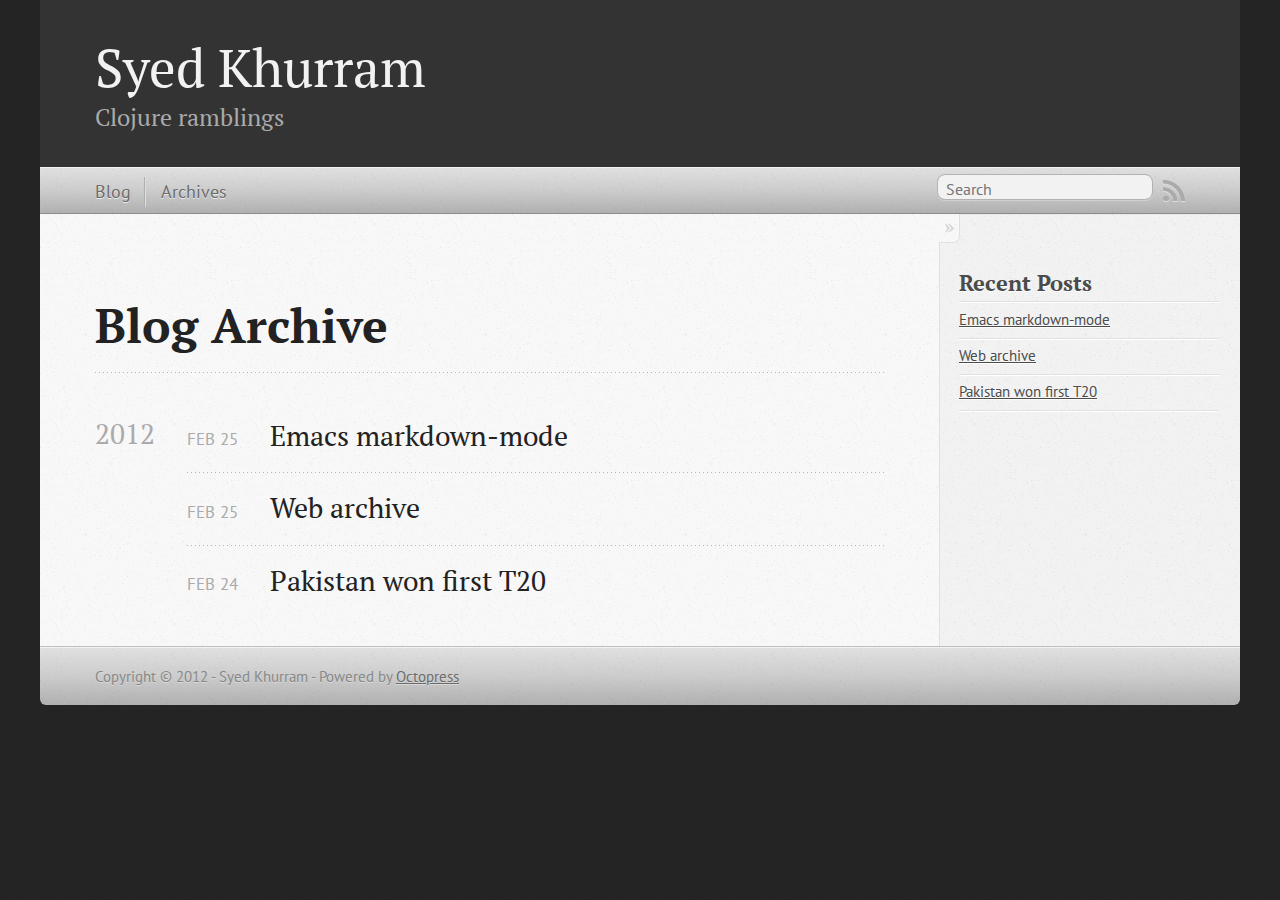
==== blog/archives/index.html @ d66c0aab "Site updated at 2012-02-25 11:39:17 UTC" ====
<!DOCTYPE html>
<!--[if IEMobile 7 ]><html class="no-js iem7"><![endif]-->
<!--[if lt IE 9]><html class="no-js lte-ie8"><![endif]-->
<!--[if (gt IE 8)|(gt IEMobile 7)|!(IEMobile)|!(IE)]><!--><html class="no-js" lang="en"><!--<![endif]-->
<head>
  <meta charset="utf-8">
  <title>Blog Archive - Syed Khurram</title>
  <meta name="author" content="Syed Khurram">

  
  <meta name="description" content="Blog Archive 2012 Emacs markdown-mode
Feb 25 2012 Web archive
Feb 25 2012 Pakistan won first T20
Feb 24 2012 Recent Posts Emacs markdown-mode Web &hellip;">
  

  <!-- http://t.co/dKP3o1e -->
  <meta name="HandheldFriendly" content="True">
  <meta name="MobileOptimized" content="320">
  <meta name="viewport" content="width=device-width, initial-scale=1">

  
  <link rel="canonical" href="http://skhurram.github.com/blog/archives">
  <link href="/favicon.png" rel="icon">
  <link href="/stylesheets/screen.css" media="screen, projection" rel="stylesheet" type="text/css">
  <script src="/javascripts/modernizr-2.0.js"></script>
  <script src="/javascripts/ender.js"></script>
  <script src="/javascripts/octopress.js" type="text/javascript"></script>
  <link href="/atom.xml" rel="alternate" title="Syed Khurram" type="application/atom+xml">
  <!--Fonts from Google"s Web font directory at http://google.com/webfonts -->
<link href="http://fonts.googleapis.com/css?family=PT+Serif:regular,italic,bold,bolditalic" rel="stylesheet" type="text/css">
<link href="http://fonts.googleapis.com/css?family=PT+Sans:regular,italic,bold,bolditalic" rel="stylesheet" type="text/css">

  

</head>

<body   >
  <header role="banner"><hgroup>
  <h1><a href="/">Syed Khurram</a></h1>
  
    <h2>Clojure ramblings</h2>
  
</hgroup>

</header>
  <nav role="navigation"><ul class="subscription" data-subscription="rss">
  <li><a href="/atom.xml" rel="subscribe-rss" title="subscribe via RSS">RSS</a></li>
  
</ul>
  
<form action="http://google.com/search" method="get">
  <fieldset role="search">
    <input type="hidden" name="q" value="site:skhurram.github.com" />
    <input class="search" type="text" name="q" results="0" placeholder="Search"/>
  </fieldset>
</form>
  
<ul class="main-navigation">
  <li><a href="/">Blog</a></li>
  <li><a href="/blog/archives">Archives</a></li>
</ul>

</nav>
  <div id="main">
    <div id="content">
      <div>
<article role="article">
  
  <header>
    <h1 class="entry-title">Blog Archive</h1>
    
  </header>
  
  <div id="blog-archives">



  
  <h2>2012</h2>

<article>
  
<h1><a href="/blog/2012/02/25/emacs-markdown-mode/">Emacs markdown-mode</a></h1>
<time datetime="2012-02-25T11:42:00+03:00" pubdate><span class='month'>Feb</span> <span class='day'>25</span> <span class='year'>2012</span></time>


</article>



<article>
  
<h1><a href="/blog/2012/02/25/web-archive/">Web archive</a></h1>
<time datetime="2012-02-25T11:28:00+03:00" pubdate><span class='month'>Feb</span> <span class='day'>25</span> <span class='year'>2012</span></time>


</article>



<article>
  
<h1><a href="/blog/2012/02/24/pakistan-won-first-t20/">Pakistan won first T20</a></h1>
<time datetime="2012-02-24T07:16:00+03:00" pubdate><span class='month'>Feb</span> <span class='day'>24</span> <span class='year'>2012</span></time>


</article>

</div>

  
</article>

</div>

<aside class="sidebar">
  
    <section>
  <h1>Recent Posts</h1>
  <ul id="recent_posts">
    
      <li class="post">
        <a href="/blog/2012/02/25/emacs-markdown-mode/">Emacs markdown-mode</a>
      </li>
    
      <li class="post">
        <a href="/blog/2012/02/25/web-archive/">Web archive</a>
      </li>
    
      <li class="post">
        <a href="/blog/2012/02/24/pakistan-won-first-t20/">Pakistan won first T20</a>
      </li>
    
  </ul>
</section>






  
</aside>


    </div>
  </div>
  <footer role="contentinfo"><p>
  Copyright &copy; 2012 - Syed Khurram -
  <span class="credit">Powered by <a href="http://octopress.org">Octopress</a></span>
</p>

</footer>
  







  <script type="text/javascript">
    (function(){
      var twitterWidgets = document.createElement('script');
      twitterWidgets.type = 'text/javascript';
      twitterWidgets.async = true;
      twitterWidgets.src = 'http://platform.twitter.com/widgets.js';
      document.getElementsByTagName('head')[0].appendChild(twitterWidgets);
    })();
  </script>





</body>
</html>
---- stylesheets/screen.css ----
html,body,div,span,applet,object,iframe,h1,h2,h3,h4,h5,h6,p,blockquote,pre,a,abbr,acronym,address,big,cite,code,del,dfn,em,img,ins,kbd,q,s,samp,small,strike,strong,sub,sup,tt,var,b,u,i,center,dl,dt,dd,ol,ul,li,fieldset,form,label,legend,table,caption,tbody,tfoot,thead,tr,th,td,article,aside,canvas,details,embed,figure,figcaption,footer,header,hgroup,menu,nav,output,ruby,section,summary,time,mark,audio,video{margin:0;padding:0;border:0;font-size:100%;font:inherit;vertical-align:baseline}body{line-height:1}ol,ul{list-style:none}table{border-collapse:collapse;border-spacing:0}caption,th,td{text-align:left;font-weight:normal;vertical-align:middle}q,blockquote{quotes:none}q:before,q:after,blockquote:before,blockquote:after{content:"";content:none}a img{border:none}article,aside,details,figcaption,figure,footer,header,hgroup,menu,nav,section,summary{display:block}article,aside,details,figcaption,figure,footer,header,hgroup,menu,nav,section,summary{display:block}a{color:#1863a1}a:visited{color:#751590}a:focus{color:#0181eb}a:hover{color:#0181eb}a:active{color:#01579f}aside.sidebar a{color:#1863a1}aside.sidebar a:focus{color:#0181eb}aside.sidebar a:hover{color:#0181eb}aside.sidebar a:active{color:#01579f}a{-moz-transition:color 0.3s;-webkit-transition:color 0.3s;-o-transition:color 0.3s;transition:color 0.3s}html{background:#252525 url('/images/line-tile.png?1330056721') top left}body > div{background:#f2f2f2 url('/images/noise.png?1330056721') top left;border-bottom:1px solid #bfbfbf}body > div > div{background:#f8f8f8 url('/images/noise.png?1330056721') top left;border-right:1px solid #e0e0e0}.heading,body > header h1,h1,h2,h3,h4,h5,h6{font-family:"PT Serif", "Georgia", "Helvetica Neue", Arial, sans-serif}.sans,body > header h2,body > nav form .search,body > nav a,article header p.meta,article > footer,#content .blog-index footer,html .gist .gist-file .gist-meta,#blog-archives a.category,#blog-archives time,aside.sidebar section,body > footer{font-family:"PT Sans", "Helvetica Neue", Arial, sans-serif}.serif,body,#content .blog-index a[rel=full-article]{font-family:"PT Serif", Georgia, Times, "Times New Roman", serif}.mono,pre,code,tt,p code,li code{font-family:Menlo, Monaco, "Andale Mono", "lucida console", "Courier New", monospace}body > header h1{font-size:2.2em;font-family:"PT Serif", "Georgia", "Helvetica Neue", Arial, sans-serif;font-weight:normal;line-height:1.2em;margin-bottom:0.6667em}body > header h2{font-family:"PT Serif", "Georgia", "Helvetica Neue", Arial, sans-serif}body{line-height:1.5em;color:#222}h1{font-size:2.2em;line-height:1.2em}@media only screen and (min-width: 992px){body{font-size:1.15em}h1{font-size:2.6em;line-height:1.2em}}h1,h2,h3,h4,h5,h6{text-rendering:optimizelegibility;margin-bottom:1em;font-weight:bold}h2,section h1{font-size:1.5em}h3,section h2,section section h1{font-size:1.3em}h4,section h3,section section h2,section section section h1{font-size:1em}h5,section h4,section section h3{font-size:.9em}h6,section h5,section section h4,section section section h3{font-size:.8em}p,blockquote,ul,ol{margin-bottom:1.5em}ul{list-style-type:disc}ul ul{list-style-type:circle;margin-bottom:0px}ul ul ul{list-style-type:square;margin-bottom:0px}ol{list-style-type:decimal}ol ol{list-style-type:lower-alpha;margin-bottom:0px}ol ol ol{list-style-type:lower-roman;margin-bottom:0px}ul,ul ul,ul ol,ol,ol ul,ol ol{margin-left:1.3em}strong{font-weight:bold}em{font-style:italic}sup,sub{font-size:0.8em;position:relative;display:inline-block}sup{top:-0.5em}sub{bottom:-0.5em}q{font-style:italic}q:before{content:"\201C"}q:after{content:"\201D"}em,dfn{font-style:italic}strong,dfn{font-weight:bold}del,s{text-decoration:line-through}abbr,acronym{border-bottom:1px dotted;cursor:help}sub,sup{line-height:0}hr{margin-bottom:0.2em}small{font-size:.8em}big{font-size:1.2em}blockquote{font-style:italic;position:relative;font-size:1.2em;line-height:1.5em;padding-left:1em;border-left:4px solid rgba(170,170,170,0.5)}blockquote cite{font-style:italic}blockquote cite a{color:#aaa !important;word-wrap:break-word}blockquote cite:before{content:'\2014';padding-right:.3em;padding-left:.3em;color:#aaa}@media only screen and (min-width: 992px){blockquote{padding-left:1.5em;border-left-width:4px}}.pullquote-right:before,.pullquote-left:before{padding:0;border:none;content:attr(data-pullquote);float:right;width:45%;margin:.5em 0 1em 1.5em;position:relative;top:7px;font-size:1.4em;line-height:1.45em}.pullquote-left:before{float:left;margin:.5em 1.5em 1em 0}.force-wrap,article a,aside.sidebar a{white-space:-moz-pre-wrap;white-space:-pre-wrap;white-space:-o-pre-wrap;white-space:pre-wrap;word-wrap:break-word}.group,body > header,body > nav,body > footer,body #content > article,body #content > div > article,body #content > div > section,body div.pagination,aside.sidebar,#main,#content,.collapse-sidebar aside.sidebar{*zoom:1}.group:after,body > header:after,body > nav:after,body > footer:after,body #content > article:after,body #content > div > article:after,body #content > div > section:after,body div.pagination:after,aside.sidebar:after,#main:after,#content:after,.collapse-sidebar aside.sidebar:after{content:"";display:table;clear:both}body{-webkit-text-size-adjust:none;max-width:1200px;position:relative;margin:0 auto}body > header,body > nav,body > footer,body #content > article,body #content > div > article,body #content > div > section{padding-left:18px;padding-right:18px}@media only screen and (min-width: 480px){body > header,body > nav,body > footer,body #content > article,body #content > div > article,body #content > div > section{padding-left:25px;padding-right:25px}}@media only screen and (min-width: 768px){body > header,body > nav,body > footer,body #content > article,body #content > div > article,body #content > div > section{padding-left:35px;padding-right:35px}}@media only screen and (min-width: 992px){body > header,body > nav,body > footer,body #content > article,body #content > div > article,body #content > div > section{padding-left:55px;padding-right:55px}}body div.pagination{margin-left:18px;margin-right:18px}@media only screen and (min-width: 480px){body div.pagination{margin-left:25px;margin-right:25px}}@media only screen and (min-width: 768px){body div.pagination{margin-left:35px;margin-right:35px}}@media only screen and (min-width: 992px){body div.pagination{margin-left:55px;margin-right:55px}}body > header{font-size:1em;padding-top:1.5em;padding-bottom:1.5em}#content{overflow:hidden}#content > div,#content > article{width:100%}aside.sidebar{float:none;padding:0 18px 1px;background-color:#f7f7f7;border-top:1px solid #e0e0e0}.flex-content,article img,article video,article .flash-video,aside.sidebar img{max-width:100%;height:auto}.basic-alignment.left,article img.left,article video.left,article .left.flash-video,aside.sidebar img.left{float:left;margin-right:1.5em}.basic-alignment.right,article img.right,article video.right,article .right.flash-video,aside.sidebar img.right{float:right;margin-left:1.5em}.basic-alignment.center,article img.center,article video.center,article .center.flash-video,aside.sidebar img.center{display:block;margin:0 auto 1.5em}.basic-alignment.left,article img.left,article video.left,article .left.flash-video,aside.sidebar img.left,.basic-alignment.right,article img.right,article video.right,article .right.flash-video,aside.sidebar img.right{margin-bottom:.8em}.toggle-sidebar,.no-sidebar .toggle-sidebar{display:none}@media only screen and (min-width: 750px){body.sidebar-footer aside.sidebar{float:none;width:auto;clear:left;margin:0;padding:0 35px 1px;background-color:#f7f7f7;border-top:1px solid #eaeaea}body.sidebar-footer aside.sidebar section.odd,body.sidebar-footer aside.sidebar section.even{float:left;width:48%}body.sidebar-footer aside.sidebar section.odd{margin-left:0}body.sidebar-footer aside.sidebar section.even{margin-left:4%}body.sidebar-footer aside.sidebar.thirds section{width:30%;margin-left:5%}body.sidebar-footer aside.sidebar.thirds section.first{margin-left:0;clear:both}}body.sidebar-footer #content{margin-right:0px}body.sidebar-footer .toggle-sidebar{display:none}@media only screen and (min-width: 550px){body > header{font-size:1em}}@media only screen and (min-width: 750px){aside.sidebar{float:none;width:auto;clear:left;margin:0;padding:0 35px 1px;background-color:#f7f7f7;border-top:1px solid #eaeaea}aside.sidebar section.odd,aside.sidebar section.even{float:left;width:48%}aside.sidebar section.odd{margin-left:0}aside.sidebar section.even{margin-left:4%}aside.sidebar.thirds section{width:30%;margin-left:5%}aside.sidebar.thirds section.first{margin-left:0;clear:both}}@media only screen and (min-width: 768px){body{-webkit-text-size-adjust:auto}body > header{font-size:1.2em}#main{padding:0;margin:0 auto}#content{overflow:visible;margin-right:240px;position:relative}.no-sidebar #content{margin-right:0;border-right:0}.collapse-sidebar #content{margin-right:20px}#content > div,#content > article{padding-top:17.5px;padding-bottom:17.5px;float:left}aside.sidebar{width:210px;padding:0 15px 15px;background:none;clear:none;float:left;margin:0 -100% 0 0}aside.sidebar section{width:auto;margin-left:0}aside.sidebar section.odd,aside.sidebar section.even{float:none;width:auto;margin-left:0}.collapse-sidebar aside.sidebar{float:none;width:auto;clear:left;margin:0;padding:0 35px 1px;background-color:#f7f7f7;border-top:1px solid #eaeaea}.collapse-sidebar aside.sidebar section.odd,.collapse-sidebar aside.sidebar section.even{float:left;width:48%}.collapse-sidebar aside.sidebar section.odd{margin-left:0}.collapse-sidebar aside.sidebar section.even{margin-left:4%}.collapse-sidebar aside.sidebar.thirds section{width:30%;margin-left:5%}.collapse-sidebar aside.sidebar.thirds section.first{margin-left:0;clear:both}}@media only screen and (min-width: 992px){body > header{font-size:1.3em}#content{margin-right:300px}#content > div,#content > article{padding-top:27.5px;padding-bottom:27.5px}aside.sidebar{width:260px;padding:1.2em 20px 20px}.collapse-sidebar aside.sidebar{padding-left:55px;padding-right:55px}}@media only screen and (min-width: 768px){ul,ol{margin-left:0}}body > header{background:#333}body > header h1{display:inline-block;margin:0}body > header h1 a,body > header h1 a:visited,body > header h1 a:hover{color:#f2f2f2;text-decoration:none}body > header h2{margin:.2em 0 0;font-size:1em;color:#aaa;font-weight:normal}body > nav{position:relative;background-color:#ccc;background:url('/images/noise.png?1330056721'),-webkit-gradient(linear, 50% 0%, 50% 100%, color-stop(0%, #e0e0e0), color-stop(50%, #cccccc), color-stop(100%, #b0b0b0));background:url('/images/noise.png?1330056721'),-webkit-linear-gradient(#e0e0e0,#cccccc,#b0b0b0);background:url('/images/noise.png?1330056721'),-moz-linear-gradient(#e0e0e0,#cccccc,#b0b0b0);background:url('/images/noise.png?1330056721'),-o-linear-gradient(#e0e0e0,#cccccc,#b0b0b0);background:url('/images/noise.png?1330056721'),-ms-linear-gradient(#e0e0e0,#cccccc,#b0b0b0);background:url('/images/noise.png?1330056721'),linear-gradient(#e0e0e0,#cccccc,#b0b0b0);border-top:1px solid #f2f2f2;border-bottom:1px solid #8c8c8c;padding-top:.35em;padding-bottom:.35em}body > nav form{-moz-background-clip:padding;-webkit-background-clip:padding;-o-background-clip:padding-box;-ms-background-clip:padding-box;-khtml-background-clip:padding-box;background-clip:padding-box;margin:0;padding:0}body > nav form .search{padding:.3em .5em 0;font-size:.85em;line-height:1.1em;width:95%;-moz-border-radius:0.5em;-webkit-border-radius:0.5em;-o-border-radius:0.5em;-ms-border-radius:0.5em;-khtml-border-radius:0.5em;border-radius:0.5em;-moz-background-clip:padding;-webkit-background-clip:padding;-o-background-clip:padding-box;-ms-background-clip:padding-box;-khtml-background-clip:padding-box;background-clip:padding-box;-moz-box-shadow:#d1d1d1 0 1px;-webkit-box-shadow:#d1d1d1 0 1px;-o-box-shadow:#d1d1d1 0 1px;box-shadow:#d1d1d1 0 1px;background-color:#f2f2f2;border:1px solid #b3b3b3;color:#888}body > nav form .search:focus{color:#444;border-color:#80b1df;-moz-box-shadow:#80b1df 0 0 4px,#80b1df 0 0 3px inset;-webkit-box-shadow:#80b1df 0 0 4px,#80b1df 0 0 3px inset;-o-box-shadow:#80b1df 0 0 4px,#80b1df 0 0 3px inset;box-shadow:#80b1df 0 0 4px,#80b1df 0 0 3px inset;background-color:#fff;outline:none}body > nav fieldset[role=search]{float:right;width:48%}body > nav fieldset.mobile-nav{float:left;width:48%}body > nav fieldset.mobile-nav select{width:100%;font-size:.8em;border:1px solid #888}body > nav ul{display:none}@media only screen and (min-width: 550px){body > nav{font-size:.9em}body > nav ul{margin:0;padding:0;border:0;overflow:hidden;*zoom:1;float:left;display:block;padding-top:.15em}body > nav ul li{list-style-image:none;list-style-type:none;margin-left:0px;white-space:nowrap;display:inline;float:left;padding-left:0;padding-right:0}body > nav ul li:first-child,body > nav ul li.first{padding-left:0}body > nav ul li:last-child{padding-right:0}body > nav ul li.last{padding-right:0}body > nav ul.subscription{margin-left:.8em;float:right}body > nav ul.subscription li:last-child a{padding-right:0}body > nav ul li{margin:0}body > nav a{color:#6b6b6b;text-shadow:#ebebeb 0 1px;float:left;text-decoration:none;font-size:1.1em;padding:.1em 0;line-height:1.5em}body > nav a:visited{color:#6b6b6b}body > nav a:hover{color:#2b2b2b}body > nav li + li{border-left:1px solid #b0b0b0;margin-left:.8em}body > nav li + li a{padding-left:.8em;border-left:1px solid #dedede}body > nav form{float:right;text-align:left;padding-left:.8em;width:175px}body > nav form .search{width:93%;font-size:.95em;line-height:1.2em}body > nav ul[data-subscription$=email] + form{width:97px}body > nav ul[data-subscription$=email] + form .search{width:91%}body > nav fieldset.mobile-nav{display:none}body > nav fieldset[role=search]{width:99%}}@media only screen and (min-width: 992px){body > nav form{width:215px}body > nav ul[data-subscription$=email] + form{width:147px}}.no-placeholder body > nav .search{background:#f2f2f2 url('/images/search.png?1330056721') 0.3em 0.25em no-repeat;text-indent:1.3em}@media only screen and (min-width: 550px){.maskImage body > nav ul[data-subscription$=email] + form{width:123px}}@media only screen and (min-width: 992px){.maskImage body > nav ul[data-subscription$=email] + form{width:173px}}.maskImage ul.subscription{position:relative;top:.2em}.maskImage ul.subscription li,.maskImage ul.subscription a{border:0;padding:0}.maskImage a[rel=subscribe-rss]{position:relative;top:0px;text-indent:-999999em;background-color:#dedede;border:0;padding:0}.maskImage a[rel=subscribe-rss],.maskImage a[rel=subscribe-rss]:after{-moz-mask-image:url('/images/rss.png?1330056721');-webkit-mask-image:url('/images/rss.png?1330056721');-o-mask-image:url('/images/rss.png?1330056721');-ms-mask-image:url('/images/rss.png?1330056721');-khtml-mask-image:url('/images/rss.png?1330056721');mask-image:url('/images/rss.png?1330056721');-moz-mask-repeat:no-repeat;-webkit-mask-repeat:no-repeat;-o-mask-repeat:no-repeat;-ms-mask-repeat:no-repeat;-khtml-mask-repeat:no-repeat;mask-repeat:no-repeat;width:22px;height:22px}.maskImage a[rel=subscribe-rss]:after{content:"";position:absolute;top:-1px;left:0;background-color:#ababab}.maskImage a[rel=subscribe-rss]:hover:after{background-color:#9e9e9e}.maskImage a[rel=subscribe-email]{position:relative;top:0px;text-indent:-999999em;background-color:#dedede;border:0;padding:0}.maskImage a[rel=subscribe-email],.maskImage a[rel=subscribe-email]:after{-moz-mask-image:url('/images/email.png?1330056721');-webkit-mask-image:url('/images/email.png?1330056721');-o-mask-image:url('/images/email.png?1330056721');-ms-mask-image:url('/images/email.png?1330056721');-khtml-mask-image:url('/images/email.png?1330056721');mask-image:url('/images/email.png?1330056721');-moz-mask-repeat:no-repeat;-webkit-mask-repeat:no-repeat;-o-mask-repeat:no-repeat;-ms-mask-repeat:no-repeat;-khtml-mask-repeat:no-repeat;mask-repeat:no-repeat;width:28px;height:22px}.maskImage a[rel=subscribe-email]:after{content:"";position:absolute;top:-1px;left:0;background-color:#ababab}.maskImage a[rel=subscribe-email]:hover:after{background-color:#9e9e9e}article{padding-top:1em}article header{position:relative;padding-top:2em;padding-bottom:1em;margin-bottom:1em;background:url('[data-uri]') bottom left repeat-x}article header h1{margin:0}article header h1 a{text-decoration:none}article header h1 a:hover{text-decoration:underline}article header p{font-size:.9em;color:#aaa;margin:0}article header p.meta{text-transform:uppercase;position:absolute;top:0}@media only screen and (min-width: 768px){article header{margin-bottom:1.5em;padding-bottom:1em;background:url('[data-uri]') bottom left repeat-x}}article h2{padding-top:0.8em;background:url('[data-uri]') top left repeat-x}.entry-content article h2:first-child,article header + h2{padding-top:0}article h2:first-child,article header + h2{background:none}article .feature{padding-top:.5em;margin-bottom:1em;padding-bottom:1em;background:url('[data-uri]') bottom left repeat-x;font-size:2.0em;font-style:italic;line-height:1.3em}article img,article video,article .flash-video{-moz-border-radius:0.3em;-webkit-border-radius:0.3em;-o-border-radius:0.3em;-ms-border-radius:0.3em;-khtml-border-radius:0.3em;border-radius:0.3em;-moz-box-shadow:rgba(0,0,0,0.15) 0 1px 4px;-webkit-box-shadow:rgba(0,0,0,0.15) 0 1px 4px;-o-box-shadow:rgba(0,0,0,0.15) 0 1px 4px;box-shadow:rgba(0,0,0,0.15) 0 1px 4px;-moz-box-sizing:border-box;-webkit-box-sizing:border-box;-ms-box-sizing:border-box;box-sizing:border-box;border:white 0.5em solid}article video,article .flash-video{margin:0 auto 1.5em}article video{display:block;width:100%}article .flash-video > div{position:relative;display:block;padding-bottom:56.25%;padding-top:1px;height:0;overflow:hidden}article .flash-video > div iframe,article .flash-video > div object,article .flash-video > div embed{position:absolute;top:0;left:0;width:100%;height:100%}article > footer{padding-bottom:2.5em;margin-top:2em}article > footer p.meta{margin-bottom:.8em;font-size:.85em;clear:both;overflow:hidden}.blog-index article + article{background:url('[data-uri]') top left repeat-x}#content .blog-index{padding-top:0;padding-bottom:0}#content .blog-index article{padding-top:2em}#content .blog-index article header{background:none;padding-bottom:0}#content .blog-index article h1{font-size:2.2em}#content .blog-index article h1 a{color:inherit}#content .blog-index article h1 a:hover{color:#0181eb}#content .blog-index a[rel=full-article]{background:#ebebeb;display:inline-block;padding:.4em .8em;margin-right:.5em;text-decoration:none;color:#666;-moz-transition:background-color 0.5s;-webkit-transition:background-color 0.5s;-o-transition:background-color 0.5s;transition:background-color 0.5s}#content .blog-index a[rel=full-article]:hover{background:#0181eb;text-shadow:none;color:#f8f8f8}#content .blog-index footer{margin-top:1em}.separator,article > footer .byline + time:before,article > footer time + time:before,article > footer .comments:before,article > footer .byline ~ .categories:before{content:"\2022 ";padding:0 .4em 0 .2em;display:inline-block}#content div.pagination{text-align:center;font-size:.95em;position:relative;background:url('[data-uri]') top left repeat-x;padding-top:1.5em;padding-bottom:1.5em}#content div.pagination a{text-decoration:none;color:#aaa}#content div.pagination a.prev{position:absolute;left:0}#content div.pagination a.next{position:absolute;right:0}#content div.pagination a:hover{color:#0181eb}#content div.pagination a[href*=archive]:before,#content div.pagination a[href*=archive]:after{content:'\2014';padding:0 .3em}p.meta + .sharing{padding-top:1em;padding-left:0;background:url('[data-uri]') top left repeat-x}#fb-root{display:none}.highlight,html .gist .gist-file .gist-syntax .gist-highlight{border:1px solid #05232b !important}.highlight table td.code,html .gist .gist-file .gist-syntax .gist-highlight table td.code{width:100%}.highlight .line-numbers,html .gist .gist-file .gist-syntax .gist-highlight .line-numbers{text-align:right;font-size:13px;line-height:1.45em;background:#073642 url('/images/noise.png?1330056721') top left !important;border-right:1px solid #00232c !important;-moz-box-shadow:#083e4b -1px 0 inset;-webkit-box-shadow:#083e4b -1px 0 inset;-o-box-shadow:#083e4b -1px 0 inset;box-shadow:#083e4b -1px 0 inset;text-shadow:#021014 0 -1px;padding:.8em !important;-moz-border-radius:0;-webkit-border-radius:0;-o-border-radius:0;-ms-border-radius:0;-khtml-border-radius:0;border-radius:0}.highlight .line-numbers span,html .gist .gist-file .gist-syntax .gist-highlight .line-numbers span{color:#586e75 !important}figure.code,.gist-file,pre{-moz-box-shadow:rgba(0,0,0,0.06) 0 0 10px;-webkit-box-shadow:rgba(0,0,0,0.06) 0 0 10px;-o-box-shadow:rgba(0,0,0,0.06) 0 0 10px;box-shadow:rgba(0,0,0,0.06) 0 0 10px}figure.code .highlight pre,.gist-file .highlight pre,pre .highlight pre{-moz-box-shadow:none;-webkit-box-shadow:none;-o-box-shadow:none;box-shadow:none}html .gist .gist-file{margin-bottom:1.8em;position:relative;border:none;padding-top:26px !important}html .gist .gist-file .gist-syntax{border-bottom:0 !important;background:none !important}html .gist .gist-file .gist-syntax .gist-highlight{background:#002b36 !important}html .gist .gist-file .gist-meta{padding:.6em 0.8em;border:1px solid #083e4b !important;color:#586e75;font-size:.7em !important;background:#073642 url('/images/noise.png?1330056721') top left;line-height:1.5em}html .gist .gist-file .gist-meta a{color:#75878b !important;text-decoration:none}html .gist .gist-file .gist-meta a:hover{text-decoration:underline}html .gist .gist-file .gist-meta a:hover{color:#93a1a1 !important}html .gist .gist-file .gist-meta a[href*='#file']{position:absolute;top:0;left:0;right:-10px;color:#474747 !important}html .gist .gist-file .gist-meta a[href*='#file']:hover{color:#1863a1 !important}html .gist .gist-file .gist-meta a[href*=raw]{top:.4em}pre{background:#002b36 url('/images/noise.png?1330056721') top left;-moz-border-radius:0.4em;-webkit-border-radius:0.4em;-o-border-radius:0.4em;-ms-border-radius:0.4em;-khtml-border-radius:0.4em;border-radius:0.4em;border:1px solid #05232b;line-height:1.45em;font-size:13px;margin-bottom:2.1em;padding:.8em 1em;color:#93a1a1;overflow:auto}h3.filename + pre{-moz-border-radius-topleft:0px;-webkit-border-top-left-radius:0px;-o-border-top-left-radius:0px;-ms-border-top-left-radius:0px;-khtml-border-top-left-radius:0px;border-top-left-radius:0px;-moz-border-radius-topright:0px;-webkit-border-top-right-radius:0px;-o-border-top-right-radius:0px;-ms-border-top-right-radius:0px;-khtml-border-top-right-radius:0px;border-top-right-radius:0px}p code,li code{display:inline-block;white-space:no-wrap;background:#fff;font-size:.8em;line-height:1.5em;color:#555;border:1px solid #ddd;-moz-border-radius:0.4em;-webkit-border-radius:0.4em;-o-border-radius:0.4em;-ms-border-radius:0.4em;-khtml-border-radius:0.4em;border-radius:0.4em;padding:0 .3em;margin:-1px 0}p pre code,li pre code{font-size:1em !important;background:none;border:none}.pre-code,html .gist .gist-file .gist-syntax .gist-highlight pre,.highlight code{font-family:Menlo,Monaco,"Andale Mono","lucida console","Courier New",monospace !important;overflow:scroll;overflow-y:hidden;display:block;padding:.8em !important;overflow-x:auto;line-height:1.45em;background:#002b36 url('/images/noise.png?1330056721') top left !important;color:#93a1a1 !important}.pre-code *::-moz-selection,html .gist .gist-file .gist-syntax .gist-highlight pre *::-moz-selection,.highlight code *::-moz-selection{background:#386774;color:inherit;text-shadow:#002b36 0 1px}.pre-code *::-webkit-selection,html .gist .gist-file .gist-syntax .gist-highlight pre *::-webkit-selection,.highlight code *::-webkit-selection{background:#386774;color:inherit;text-shadow:#002b36 0 1px}.pre-code *::selection,html .gist .gist-file .gist-syntax .gist-highlight pre *::selection,.highlight code *::selection{background:#386774;color:inherit;text-shadow:#002b36 0 1px}.pre-code span,html .gist .gist-file .gist-syntax .gist-highlight pre span,.highlight code span{color:#93a1a1 !important}.pre-code span,html .gist .gist-file .gist-syntax .gist-highlight pre span,.highlight code span{font-style:normal !important;font-weight:normal !important}.pre-code .c,html .gist .gist-file .gist-syntax .gist-highlight pre .c,.highlight code .c{color:#586e75 !important;font-style:italic !important}.pre-code .cm,html .gist .gist-file .gist-syntax .gist-highlight pre .cm,.highlight code .cm{color:#586e75 !important;font-style:italic !important}.pre-code .cp,html .gist .gist-file .gist-syntax .gist-highlight pre .cp,.highlight code .cp{color:#586e75 !important;font-style:italic !important}.pre-code .c1,html .gist .gist-file .gist-syntax .gist-highlight pre .c1,.highlight code .c1{color:#586e75 !important;font-style:italic !important}.pre-code .cs,html .gist .gist-file .gist-syntax .gist-highlight pre .cs,.highlight code .cs{color:#586e75 !important;font-weight:bold !important;font-style:italic !important}.pre-code .err,html .gist .gist-file .gist-syntax .gist-highlight pre .err,.highlight code .err{color:#dc322f !important;background:none !important}.pre-code .k,html .gist .gist-file .gist-syntax .gist-highlight pre .k,.highlight code .k{color:#cb4b16 !important}.pre-code .o,html .gist .gist-file .gist-syntax .gist-highlight pre .o,.highlight code .o{color:#93a1a1 !important;font-weight:bold !important}.pre-code .p,html .gist .gist-file .gist-syntax .gist-highlight pre .p,.highlight code .p{color:#93a1a1 !important}.pre-code .ow,html .gist .gist-file .gist-syntax .gist-highlight pre .ow,.highlight code .ow{color:#2aa198 !important;font-weight:bold !important}.pre-code .gd,html .gist .gist-file .gist-syntax .gist-highlight pre .gd,.highlight code .gd{color:#93a1a1 !important;background-color:#372c34 !important;display:inline-block}.pre-code .gd .x,html .gist .gist-file .gist-syntax .gist-highlight pre .gd .x,.highlight code .gd .x{color:#93a1a1 !important;background-color:#4d2d33 !important;display:inline-block}.pre-code .ge,html .gist .gist-file .gist-syntax .gist-highlight pre .ge,.highlight code .ge{color:#93a1a1 !important;font-style:italic !important}.pre-code .gh,html .gist .gist-file .gist-syntax .gist-highlight pre .gh,.highlight code .gh{color:#586e75 !important}.pre-code .gi,html .gist .gist-file .gist-syntax .gist-highlight pre .gi,.highlight code .gi{color:#93a1a1 !important;background-color:#1a412b !important;display:inline-block}.pre-code .gi .x,html .gist .gist-file .gist-syntax .gist-highlight pre .gi .x,.highlight code .gi .x{color:#93a1a1 !important;background-color:#355720 !important;display:inline-block}.pre-code .gs,html .gist .gist-file .gist-syntax .gist-highlight pre .gs,.highlight code .gs{color:#93a1a1 !important;font-weight:bold !important}.pre-code .gu,html .gist .gist-file .gist-syntax .gist-highlight pre .gu,.highlight code .gu{color:#6c71c4 !important}.pre-code .kc,html .gist .gist-file .gist-syntax .gist-highlight pre .kc,.highlight code .kc{color:#859900 !important;font-weight:bold !important}.pre-code .kd,html .gist .gist-file .gist-syntax .gist-highlight pre .kd,.highlight code .kd{color:#268bd2 !important}.pre-code .kp,html .gist .gist-file .gist-syntax .gist-highlight pre .kp,.highlight code .kp{color:#cb4b16 !important;font-weight:bold !important}.pre-code .kr,html .gist .gist-file .gist-syntax .gist-highlight pre .kr,.highlight code .kr{color:#d33682 !important;font-weight:bold !important}.pre-code .kt,html .gist .gist-file .gist-syntax .gist-highlight pre .kt,.highlight code .kt{color:#2aa198 !important}.pre-code .n,html .gist .gist-file .gist-syntax .gist-highlight pre .n,.highlight code .n{color:#268bd2 !important}.pre-code .na,html .gist .gist-file .gist-syntax .gist-highlight pre .na,.highlight code .na{color:#268bd2 !important}.pre-code .nb,html .gist .gist-file .gist-syntax .gist-highlight pre .nb,.highlight code .nb{color:#859900 !important}.pre-code .nc,html .gist .gist-file .gist-syntax .gist-highlight pre .nc,.highlight code .nc{color:#d33682 !important}.pre-code .no,html .gist .gist-file .gist-syntax .gist-highlight pre .no,.highlight code .no{color:#b58900 !important}.pre-code .nl,html .gist .gist-file .gist-syntax .gist-highlight pre .nl,.highlight code .nl{color:#859900 !important}.pre-code .ne,html .gist .gist-file .gist-syntax .gist-highlight pre .ne,.highlight code .ne{color:#268bd2 !important;font-weight:bold !important}.pre-code .nf,html .gist .gist-file .gist-syntax .gist-highlight pre .nf,.highlight code .nf{color:#268bd2 !important;font-weight:bold !important}.pre-code .nn,html .gist .gist-file .gist-syntax .gist-highlight pre .nn,.highlight code .nn{color:#b58900 !important}.pre-code .nt,html .gist .gist-file .gist-syntax .gist-highlight pre .nt,.highlight code .nt{color:#268bd2 !important;font-weight:bold !important}.pre-code .nx,html .gist .gist-file .gist-syntax .gist-highlight pre .nx,.highlight code .nx{color:#b58900 !important}.pre-code .vg,html .gist .gist-file .gist-syntax .gist-highlight pre .vg,.highlight code .vg{color:#268bd2 !important}.pre-code .vi,html .gist .gist-file .gist-syntax .gist-highlight pre .vi,.highlight code .vi{color:#268bd2 !important}.pre-code .nv,html .gist .gist-file .gist-syntax .gist-highlight pre .nv,.highlight code .nv{color:#268bd2 !important}.pre-code .mf,html .gist .gist-file .gist-syntax .gist-highlight pre .mf,.highlight code .mf{color:#2aa198 !important}.pre-code .m,html .gist .gist-file .gist-syntax .gist-highlight pre .m,.highlight code .m{color:#2aa198 !important}.pre-code .mh,html .gist .gist-file .gist-syntax .gist-highlight pre .mh,.highlight code .mh{color:#2aa198 !important}.pre-code .mi,html .gist .gist-file .gist-syntax .gist-highlight pre .mi,.highlight code .mi{color:#2aa198 !important}.pre-code .s,html .gist .gist-file .gist-syntax .gist-highlight pre .s,.highlight code .s{color:#2aa198 !important}.pre-code .sd,html .gist .gist-file .gist-syntax .gist-highlight pre .sd,.highlight code .sd{color:#2aa198 !important}.pre-code .s2,html .gist .gist-file .gist-syntax .gist-highlight pre .s2,.highlight code .s2{color:#2aa198 !important}.pre-code .se,html .gist .gist-file .gist-syntax .gist-highlight pre .se,.highlight code .se{color:#dc322f !important}.pre-code .si,html .gist .gist-file .gist-syntax .gist-highlight pre .si,.highlight code .si{color:#268bd2 !important}.pre-code .sr,html .gist .gist-file .gist-syntax .gist-highlight pre .sr,.highlight code .sr{color:#2aa198 !important}.pre-code .s1,html .gist .gist-file .gist-syntax .gist-highlight pre .s1,.highlight code .s1{color:#2aa198 !important}.pre-code div .gd,html .gist .gist-file .gist-syntax .gist-highlight pre div .gd,.highlight code div .gd,.pre-code div .gd .x,html .gist .gist-file .gist-syntax .gist-highlight pre div .gd .x,.highlight code div .gd .x,.pre-code div .gi,html .gist .gist-file .gist-syntax .gist-highlight pre div .gi,.highlight code div .gi,.pre-code div .gi .x,html .gist .gist-file .gist-syntax .gist-highlight pre div .gi .x,.highlight code div .gi .x{display:inline-block;width:100%}.highlight,.gist-highlight{margin-bottom:1.8em;background:#002b36;overflow-y:hidden;overflow-x:auto}.highlight pre,.gist-highlight pre{background:none;-moz-border-radius:none;-webkit-border-radius:none;-o-border-radius:none;-ms-border-radius:none;-khtml-border-radius:none;border-radius:none;border:none;padding:0;margin-bottom:0}pre::-webkit-scrollbar,.highlight::-webkit-scrollbar,.gist-highlight::-webkit-scrollbar{height:.5em;background:rgba(255,255,255,0.15)}pre::-webkit-scrollbar-thumb:horizontal,.highlight::-webkit-scrollbar-thumb:horizontal,.gist-highlight::-webkit-scrollbar-thumb:horizontal{background:rgba(255,255,255,0.2);-webkit-border-radius:4px;border-radius:4px}.highlight code{background:#000}figure.code{background:none;padding:0;border:0;margin-bottom:1.5em}figure.code pre{margin-bottom:0}figure.code figcaption{position:relative}figure.code .highlight{margin-bottom:0}.code-title,html .gist .gist-file .gist-meta a[href*='#file'],h3.filename,figure.code figcaption{text-align:center;font-size:13px;line-height:2em;text-shadow:#cbcccc 0 1px 0;color:#474747;font-weight:normal;margin-bottom:0;-moz-border-radius-topleft:5px;-webkit-border-top-left-radius:5px;-o-border-top-left-radius:5px;-ms-border-top-left-radius:5px;-khtml-border-top-left-radius:5px;border-top-left-radius:5px;-moz-border-radius-topright:5px;-webkit-border-top-right-radius:5px;-o-border-top-right-radius:5px;-ms-border-top-right-radius:5px;-khtml-border-top-right-radius:5px;border-top-right-radius:5px;font-family:"Helvetica Neue", Arial, "Lucida Grande", "Lucida Sans Unicode", Lucida, sans-serif;background:#aaa url('/images/code_bg.png?1330056721') top repeat-x;border:1px solid #565656;border-top-color:#cbcbcb;border-left-color:#a5a5a5;border-right-color:#a5a5a5;border-bottom:0}.download-source,html .gist .gist-file .gist-meta a[href*=raw],figure.code figcaption a{position:absolute;right:.8em;text-decoration:none;color:#666 !important;z-index:1;font-size:13px;text-shadow:#cbcccc 0 1px 0;padding-left:3em}.download-source:hover,html .gist .gist-file .gist-meta a[href*=raw]:hover,figure.code figcaption a:hover{text-decoration:underline}#archive #content > div,#archive #content > div > article{padding-top:0}#blog-archives{color:#aaa}#blog-archives article{padding:1em 0 1em;position:relative;background:url('[data-uri]') bottom left repeat-x}#blog-archives article:last-child{background:none}#blog-archives article footer{padding:0;margin:0}#blog-archives h1{color:#222;margin-bottom:.3em}#blog-archives h2{display:none}#blog-archives h1{font-size:1.5em}#blog-archives h1 a{text-decoration:none;color:inherit;font-weight:normal;display:inline-block}#blog-archives h1 a:hover{text-decoration:underline}#blog-archives h1 a:hover{color:#0181eb}#blog-archives a.category,#blog-archives time{color:#aaa}#blog-archives .entry-content{display:none}#blog-archives time{font-size:.9em;line-height:1.2em}#blog-archives time .month,#blog-archives time .day{display:inline-block}#blog-archives time .month{text-transform:uppercase}#blog-archives p{margin-bottom:1em}#blog-archives a,#blog-archives .entry-content a{color:inherit}#blog-archives a:hover,#blog-archives .entry-content a:hover{color:#0181eb}#blog-archives a:hover{color:#0181eb}@media only screen and (min-width: 550px){#blog-archives article{margin-left:5em}#blog-archives h2{margin-bottom:.3em;font-weight:normal;display:inline-block;position:relative;top:-1px;float:left}#blog-archives h2:first-child{padding-top:.75em}#blog-archives time{position:absolute;text-align:right;left:0em;top:1.8em}#blog-archives .year{display:none}#blog-archives article{padding-left:4.5em;padding-bottom:.7em}#blog-archives a.category{line-height:1.1em}}#content > .category article{margin-left:0;padding-left:6.8em}#content > .category .year{display:inline}.side-shadow-border,aside.sidebar section h1,aside.sidebar li{-moz-box-shadow:#fff 0 1px;-webkit-box-shadow:#fff 0 1px;-o-box-shadow:#fff 0 1px;box-shadow:#fff 0 1px}aside.sidebar{overflow:hidden;color:#4b4b4b;text-shadow:#fff 0 1px}aside.sidebar section{font-size:.8em;line-height:1.4em;margin-bottom:1.5em}aside.sidebar section h1{margin:1.5em 0 0;padding-bottom:.2em;border-bottom:1px solid #e0e0e0}aside.sidebar section h1 + p{padding-top:.4em}aside.sidebar img{-moz-border-radius:0.3em;-webkit-border-radius:0.3em;-o-border-radius:0.3em;-ms-border-radius:0.3em;-khtml-border-radius:0.3em;border-radius:0.3em;-moz-box-shadow:rgba(0,0,0,0.15) 0 1px 4px;-webkit-box-shadow:rgba(0,0,0,0.15) 0 1px 4px;-o-box-shadow:rgba(0,0,0,0.15) 0 1px 4px;box-shadow:rgba(0,0,0,0.15) 0 1px 4px;-moz-box-sizing:border-box;-webkit-box-sizing:border-box;-ms-box-sizing:border-box;box-sizing:border-box;border:#fff 0.3em solid}aside.sidebar ul{margin-bottom:0.5em;margin-left:0}aside.sidebar li{list-style:none;padding:.5em 0;margin:0;border-bottom:1px solid #e0e0e0}aside.sidebar li p:last-child{margin-bottom:0}aside.sidebar a{color:inherit;-moz-transition:color 0.5s;-webkit-transition:color 0.5s;-o-transition:color 0.5s;transition:color 0.5s}aside.sidebar:hover a{color:#1863a1}aside.sidebar:hover a:hover{color:#0181eb}.aside-alt-link,#tweets a[href*='twitter.com/search'],#pinboard_linkroll .pin-tag{color:#7e7e7e}.aside-alt-link:hover,#tweets a[href*='twitter.com/search']:hover,#pinboard_linkroll .pin-tag:hover{color:#0181eb}@media only screen and (min-width: 768px){.toggle-sidebar{outline:none;position:absolute;right:-10px;top:0;bottom:0;display:inline-block;text-decoration:none;color:#cecece;width:9px;cursor:pointer}.toggle-sidebar:hover{background:#e9e9e9;background:-webkit-gradient(linear, 0% 50%, 100% 50%, color-stop(0%, rgba(224,224,224,0.5)), color-stop(100%, rgba(224,224,224,0)));background:-webkit-linear-gradient(left, rgba(224,224,224,0.5),rgba(224,224,224,0));background:-moz-linear-gradient(left, rgba(224,224,224,0.5),rgba(224,224,224,0));background:-o-linear-gradient(left, rgba(224,224,224,0.5),rgba(224,224,224,0));background:-ms-linear-gradient(left, rgba(224,224,224,0.5),rgba(224,224,224,0));background:linear-gradient(left, rgba(224,224,224,0.5),rgba(224,224,224,0))}.toggle-sidebar:after{position:absolute;right:-11px;top:0;width:20px;font-size:1.2em;line-height:1.1em;padding-bottom:.15em;-moz-border-radius-bottomright:0.3em;-webkit-border-bottom-right-radius:0.3em;-o-border-bottom-right-radius:0.3em;-ms-border-bottom-right-radius:0.3em;-khtml-border-bottom-right-radius:0.3em;border-bottom-right-radius:0.3em;text-align:center;background:#f8f8f8 url('/images/noise.png?1330056721') top left;border-bottom:1px solid #e0e0e0;border-right:1px solid #e0e0e0;content:"\00BB";text-indent:-1px}.collapse-sidebar .toggle-sidebar{text-indent:0px;right:-20px;width:19px}.collapse-sidebar .toggle-sidebar:hover{background:#e9e9e9}.collapse-sidebar .toggle-sidebar:after{border-left:1px solid #e0e0e0;text-shadow:#fff 0 1px;content:"\00AB";left:0px;right:0;text-align:center;text-indent:0;border:0;border-right-width:0;background:none}}#tweets .loading{background:url('[data-uri]') no-repeat center 0.5em;color:#c4c4c4;text-shadow:#f8f8f8 0 1px;text-align:center;padding:2.5em 0 .5em}#tweets .loading.error{background:url('[data-uri]') no-repeat center 0.5em}#tweets p{position:relative;padding-right:1em}#tweets a[href*=status]:first-child{color:#a4a4a4;float:right;padding:0 0 .1em 1em;position:relative;right:-1.3em;text-shadow:#fff 0 1px;font-size:.7em;text-decoration:none}#tweets a[href*=status]:first-child span{font-size:1.5em}#tweets a[href*=status]:first-child:hover{color:#0181eb;text-decoration:none}#tweets a[href*='twitter.com/search']{text-decoration:none}#tweets a[href*='twitter.com/search']:hover{text-decoration:underline}.googleplus h1{-moz-box-shadow:none !important;-webkit-box-shadow:none !important;-o-box-shadow:none !important;box-shadow:none !important;border-bottom:0px none !important}.googleplus a{text-decoration:none;white-space:normal !important;line-height:32px}.googleplus a img{float:left;margin-right:0.5em;border:0 none}.googleplus-hidden{position:absolute;top:-1000em;left:-1000em}#pinboard_linkroll .pin-title,#pinboard_linkroll .pin-description{display:block;margin-bottom:.5em}#pinboard_linkroll .pin-tag{text-decoration:none}#pinboard_linkroll .pin-tag:hover{text-decoration:underline}#pinboard_linkroll .pin-tag:after{content:','}#pinboard_linkroll .pin-tag:last-child:after{content:''}.delicious-posts a.delicious-link{margin-bottom:.5em;display:block}.delicious-posts p{font-size:1em}body > footer{font-size:.8em;color:#888;text-shadow:#d9d9d9 0 1px;background-color:#ccc;background:url('/images/noise.png?1330056721'),-webkit-gradient(linear, 50% 0%, 50% 100%, color-stop(0%, #e0e0e0), color-stop(50%, #cccccc), color-stop(100%, #b0b0b0));background:url('/images/noise.png?1330056721'),-webkit-linear-gradient(#e0e0e0,#cccccc,#b0b0b0);background:url('/images/noise.png?1330056721'),-moz-linear-gradient(#e0e0e0,#cccccc,#b0b0b0);background:url('/images/noise.png?1330056721'),-o-linear-gradient(#e0e0e0,#cccccc,#b0b0b0);background:url('/images/noise.png?1330056721'),-ms-linear-gradient(#e0e0e0,#cccccc,#b0b0b0);background:url('/images/noise.png?1330056721'),linear-gradient(#e0e0e0,#cccccc,#b0b0b0);border-top:1px solid #f2f2f2;position:relative;padding-top:1em;padding-bottom:1em;margin-bottom:3em;-moz-border-radius-bottomleft:0.4em;-webkit-border-bottom-left-radius:0.4em;-o-border-bottom-left-radius:0.4em;-ms-border-bottom-left-radius:0.4em;-khtml-border-bottom-left-radius:0.4em;border-bottom-left-radius:0.4em;-moz-border-radius-bottomright:0.4em;-webkit-border-bottom-right-radius:0.4em;-o-border-bottom-right-radius:0.4em;-ms-border-bottom-right-radius:0.4em;-khtml-border-bottom-right-radius:0.4em;border-bottom-right-radius:0.4em;z-index:1}body > footer a{color:#6b6b6b}body > footer a:visited{color:#6b6b6b}body > footer a:hover{color:#484848}body > footer p:last-child{margin-bottom:0}
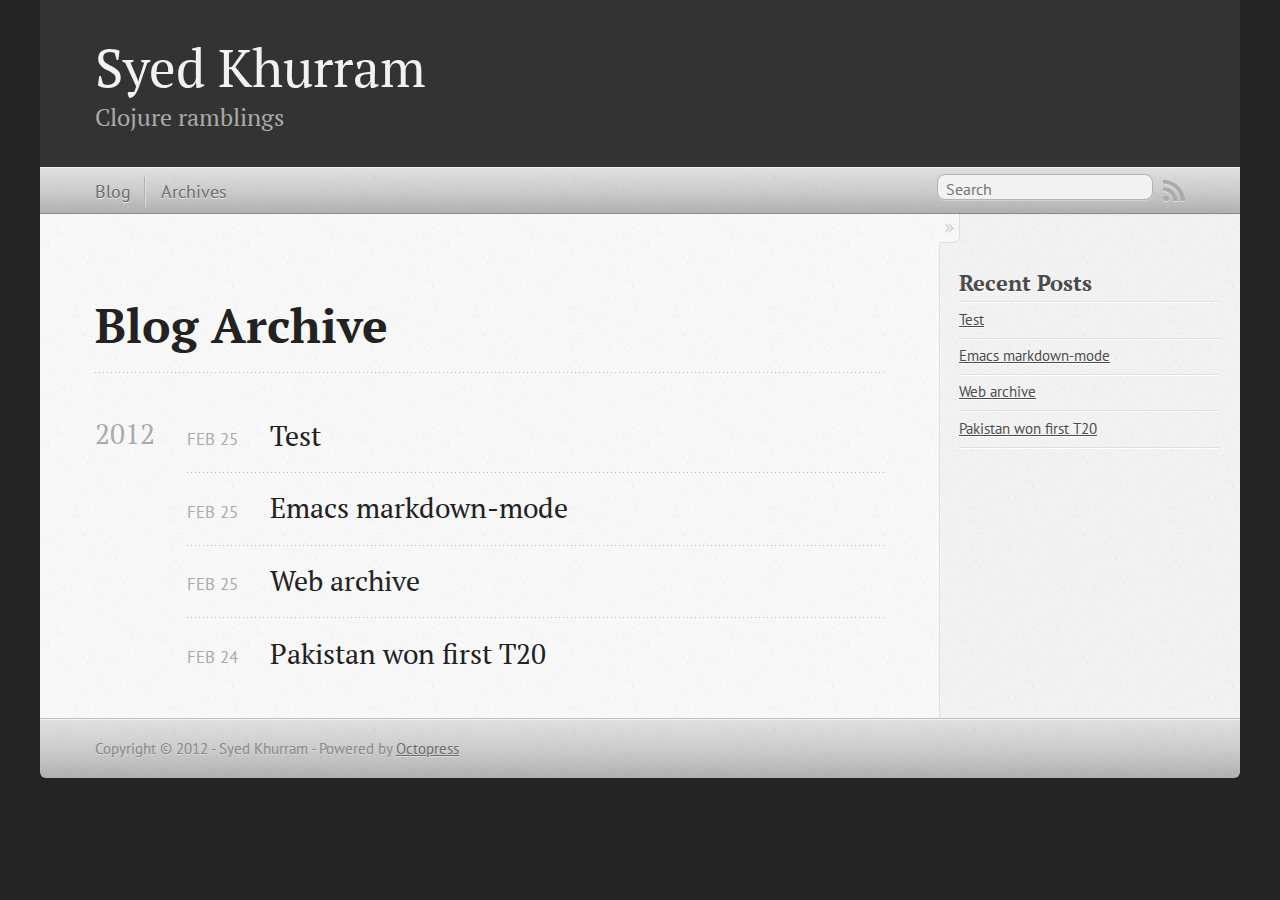
==== commit 1ae7d41e: "Site updated at 2012-02-25 11:58:47 UTC" ====
--- a/blog/archives/index.html
+++ b/blog/archives/index.html
@@ -9,10 +9,11 @@
   <meta name="author" content="Syed Khurram">
 
   
-  <meta name="description" content="Blog Archive 2012 Emacs markdown-mode
+  <meta name="description" content="Blog Archive 2012 Test
+Feb 25 2012 Emacs markdown-mode
 Feb 25 2012 Web archive
 Feb 25 2012 Pakistan won first T20
-Feb 24 2012 Recent Posts Emacs markdown-mode Web &hellip;">
+Feb 24 2012 Recent Posts Test &hellip;">
   
 
   <!-- http://t.co/dKP3o1e -->
@@ -82,6 +83,16 @@
 
 <article>
   
+<h1><a href="/blog/2012/02/25/test/">Test</a></h1>
+<time datetime="2012-02-25T14:58:00+03:00" pubdate><span class='month'>Feb</span> <span class='day'>25</span> <span class='year'>2012</span></time>
+
+
+</article>
+
+
+
+<article>
+  
 <h1><a href="/blog/2012/02/25/emacs-markdown-mode/">Emacs markdown-mode</a></h1>
 <time datetime="2012-02-25T11:42:00+03:00" pubdate><span class='month'>Feb</span> <span class='day'>25</span> <span class='year'>2012</span></time>
 
@@ -120,6 +131,10 @@
     <section>
   <h1>Recent Posts</h1>
   <ul id="recent_posts">
+    
+      <li class="post">
+        <a href="/blog/2012/02/25/test/">Test</a>
+      </li>
     
       <li class="post">
         <a href="/blog/2012/02/25/emacs-markdown-mode/">Emacs markdown-mode</a>
